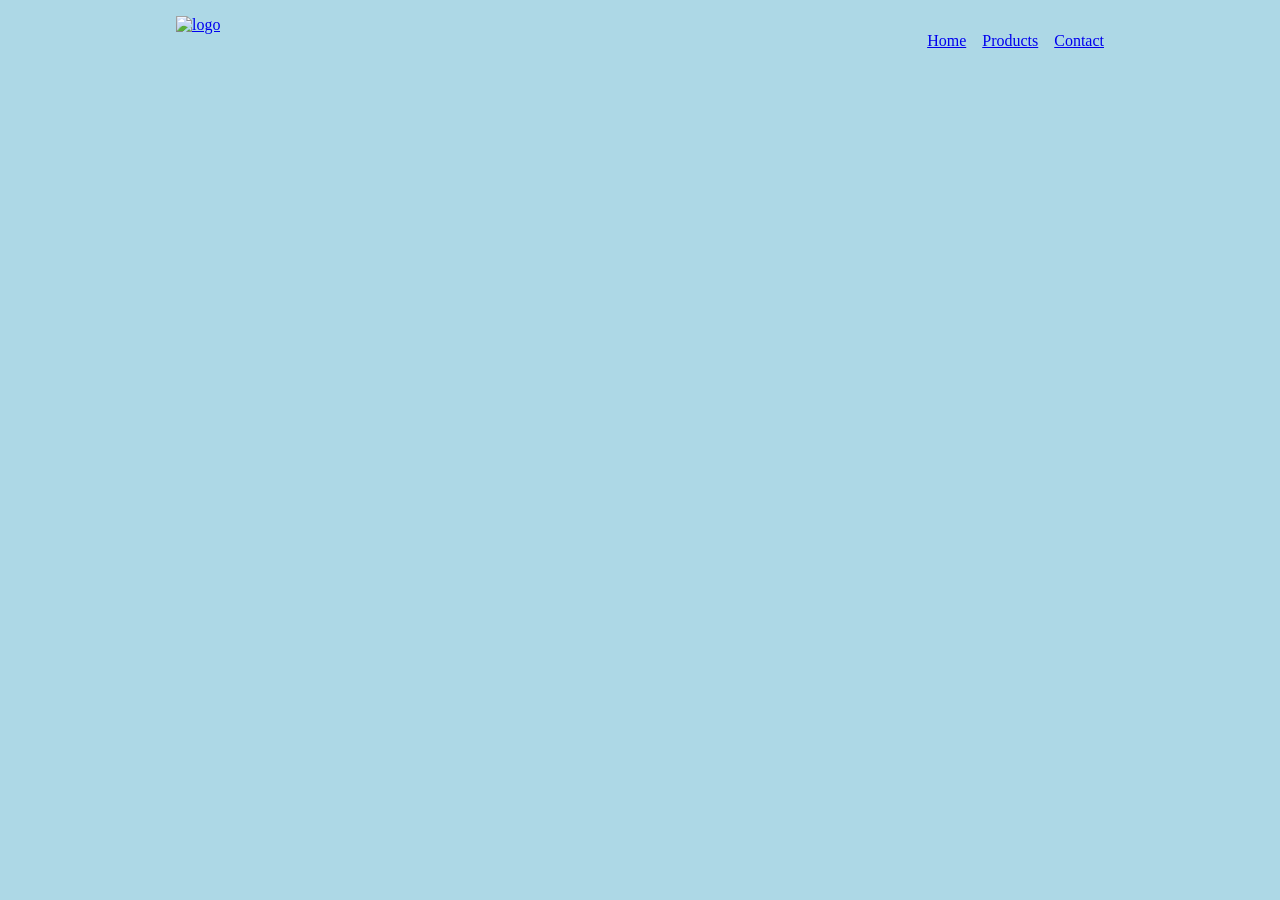
==== html-css/products.html @ d14168cd "Add html + css assignment" ====
<!doctype html>
<html lang="en">
  <head>
    <meta charset="UTF-8" />
    <meta name="viewport" content="width=device-width, initial-scale=1.0" />
    <title>Products - Firma AI Slop Oy</title>
    <link rel="stylesheet" href="css/style.css" />
  </head>
  <body>
    <embed src="header.html" width="100%" height="85px" />
  </body>
</html>
---- html-css/css/style.css ----
html {
  font-size: 16px;
}

body {
  margin: 0;
  background-color: lightblue;
  padding: 0 5rem;
}

header {
  display: flex;
  justify-content: space-between;
  margin: 1rem;
}

ul {
  display: flex;
  gap: 1rem;
}

li {
  list-style-type: none;
}

img {
  max-width: 100%;
}

header img {
  width: 3rem;
}

main {
  background-color: beige;
  padding: 0.2rem 2rem;
}

main h1 {
  text-align: center;
}

main.contact {
  display: grid;
  grid-template-columns: 2fr 1fr;
}

@media (max-width: 600px) {
  main.contact {
    grid-template-columns: 1fr;
  }
}
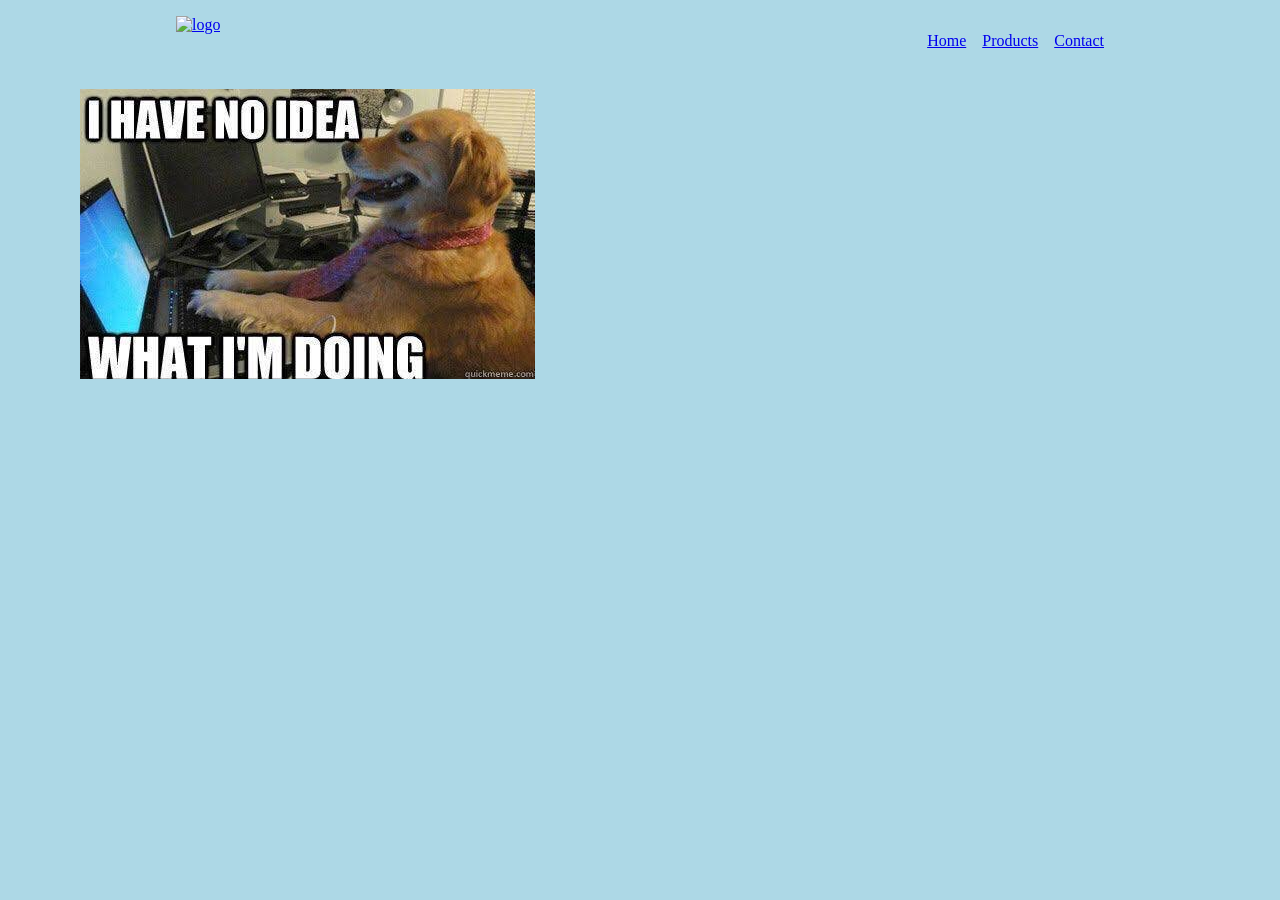
==== commit 865b912a: "Add image and update embed comments in HTML files" ====
--- a/html-css/products.html
+++ b/html-css/products.html
@@ -8,5 +8,10 @@
   </head>
   <body>
     <embed src="header.html" width="100%" height="85px" />
+
+    <img
+      src="images/450c7cf90c17e121dcbd1baad89c814b5311bf01.jpeg"
+      alt="alt teksti on tärkeä esimerkiksi ruudunlukijoille"
+    />
   </body>
 </html>
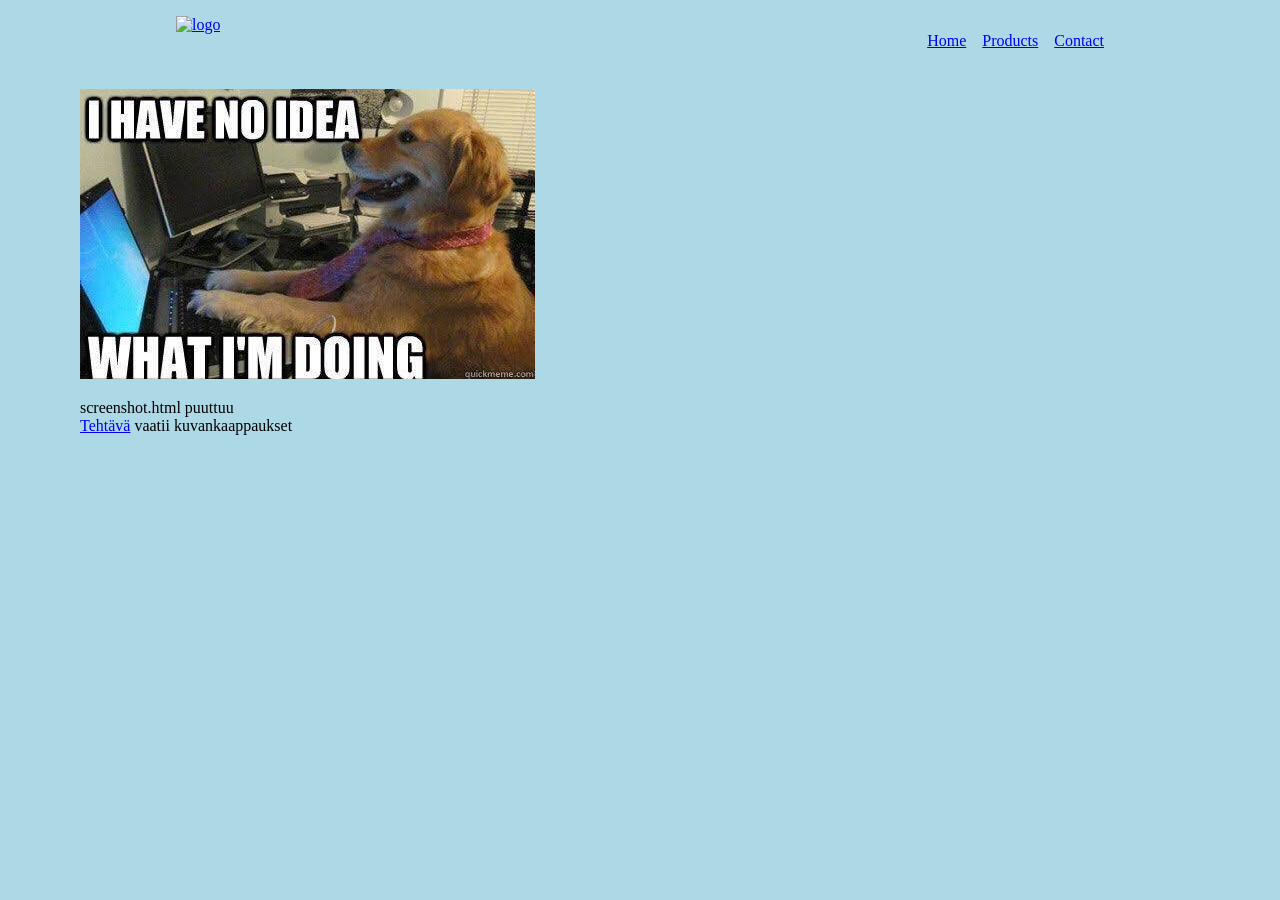
==== commit 45312f9c: "Add missing screenshot.html reference in products.html" ====
--- a/html-css/products.html
+++ b/html-css/products.html
@@ -13,5 +13,13 @@
       src="images/450c7cf90c17e121dcbd1baad89c814b5311bf01.jpeg"
       alt="alt teksti on tärkeä esimerkiksi ruudunlukijoille"
     />
+
+    <p>
+      screenshot.html puuttuu<br />
+      <a href="https://metropolia-sw.github.io/webdev/fi/html-css-tehtava.html"
+        >Tehtävä</a
+      >
+      vaatii kuvankaappaukset
+    </p>
   </body>
 </html>
